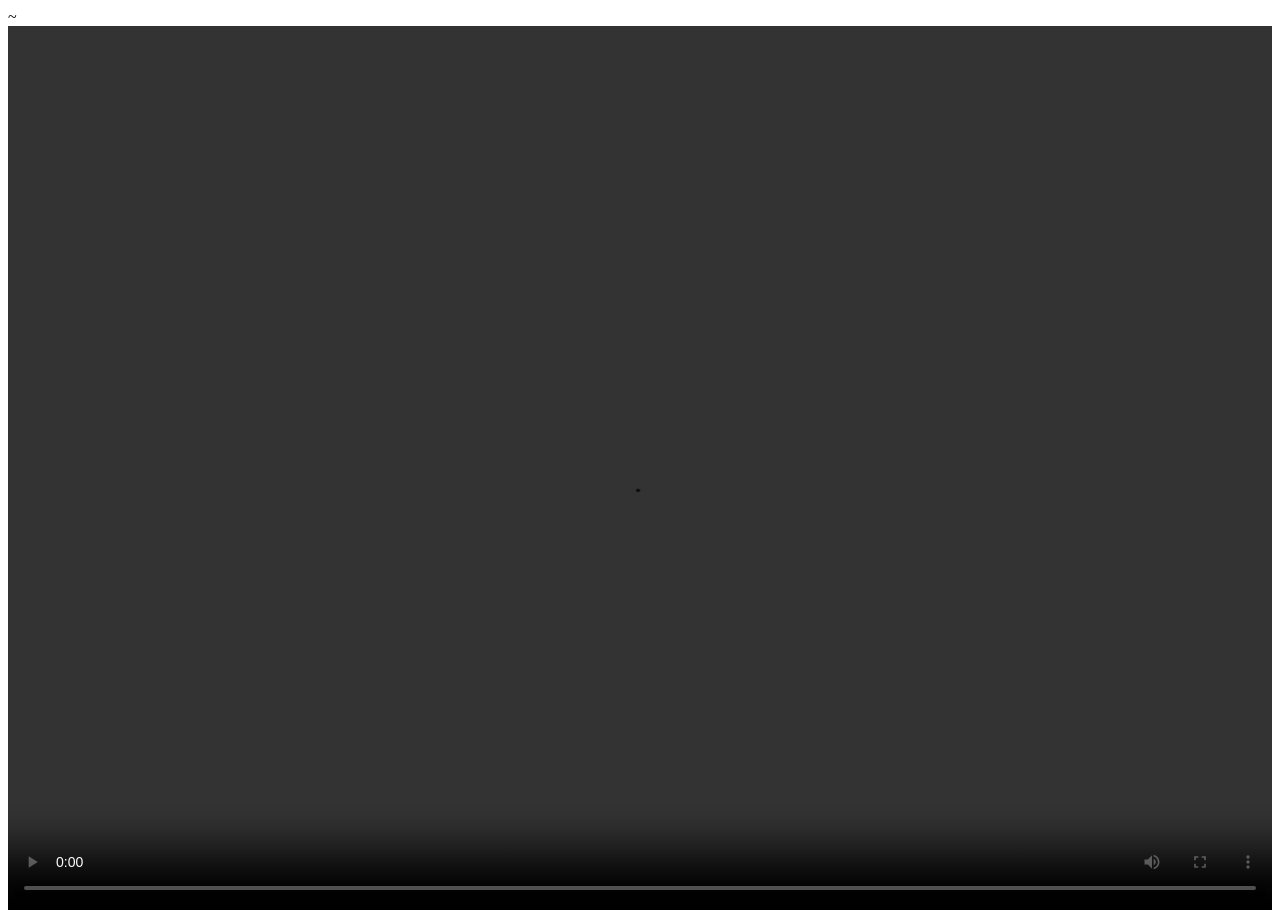
==== segredo.html @ 39e44445 "Add files via upload" ====
~<!DOCTYPE html>
<html lang="pt-br">
<head>
    <meta charset="UTF-8">
    <meta name="viewport" content="width=device-width, initial-scale=1.0">
    <meta content="author" name="Pedro Luis">
    <title>Segredo</title>
</head>
<body>
    <video src="videotop.mp4" style="height: 100%; width: 100%;" controls autoplay></video>
</body>
</html>
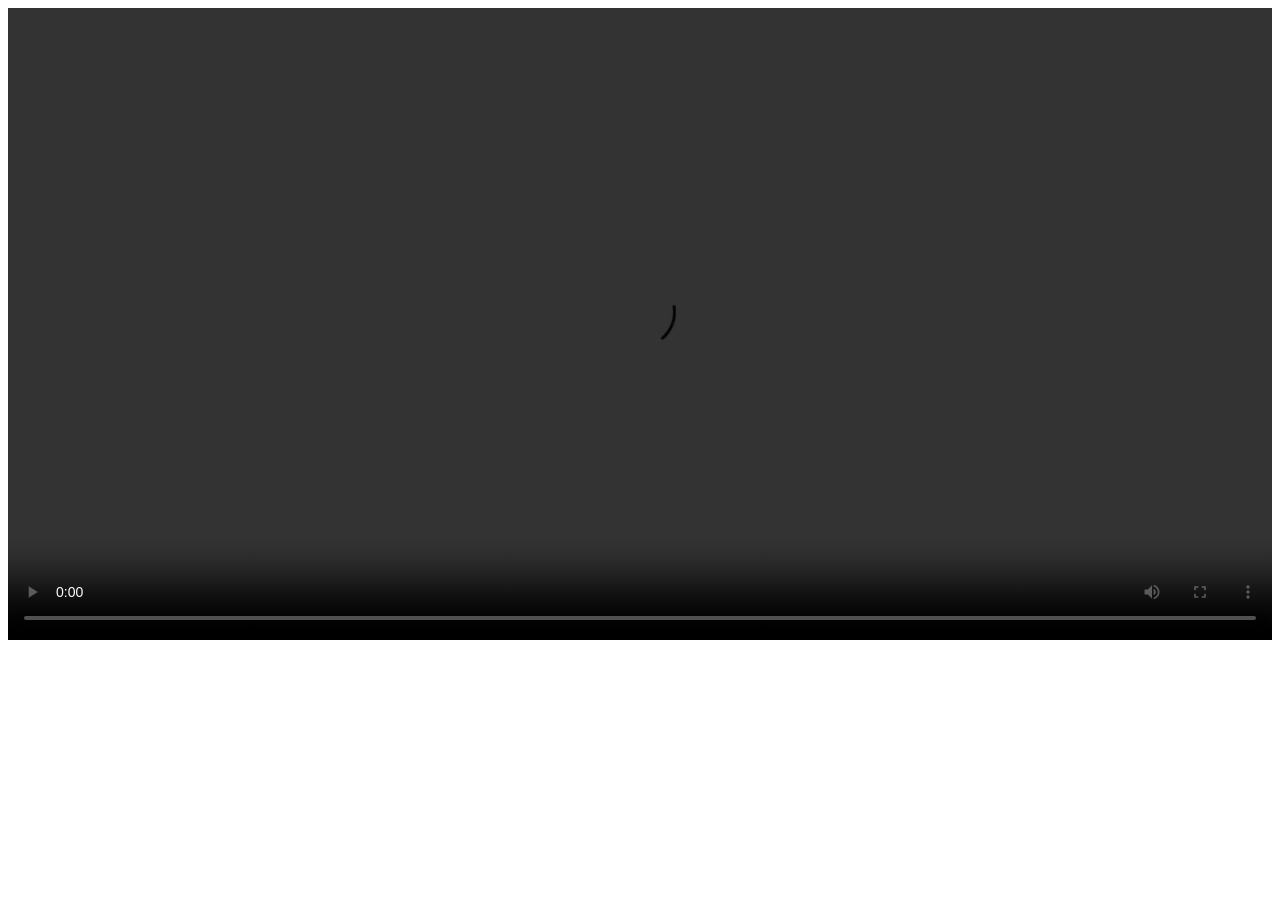
==== commit 672c486f: "Update segredo.html" ====
--- a/segredo.html
+++ b/segredo.html
@@ -1,4 +1,4 @@
-~<!DOCTYPE html>
+<!DOCTYPE html>
 <html lang="pt-br">
 <head>
     <meta charset="UTF-8">
@@ -9,4 +9,4 @@
 <body>
     <video src="videotop.mp4" style="height: 100%; width: 100%;" controls autoplay></video>
 </body>
-</html>+</html>
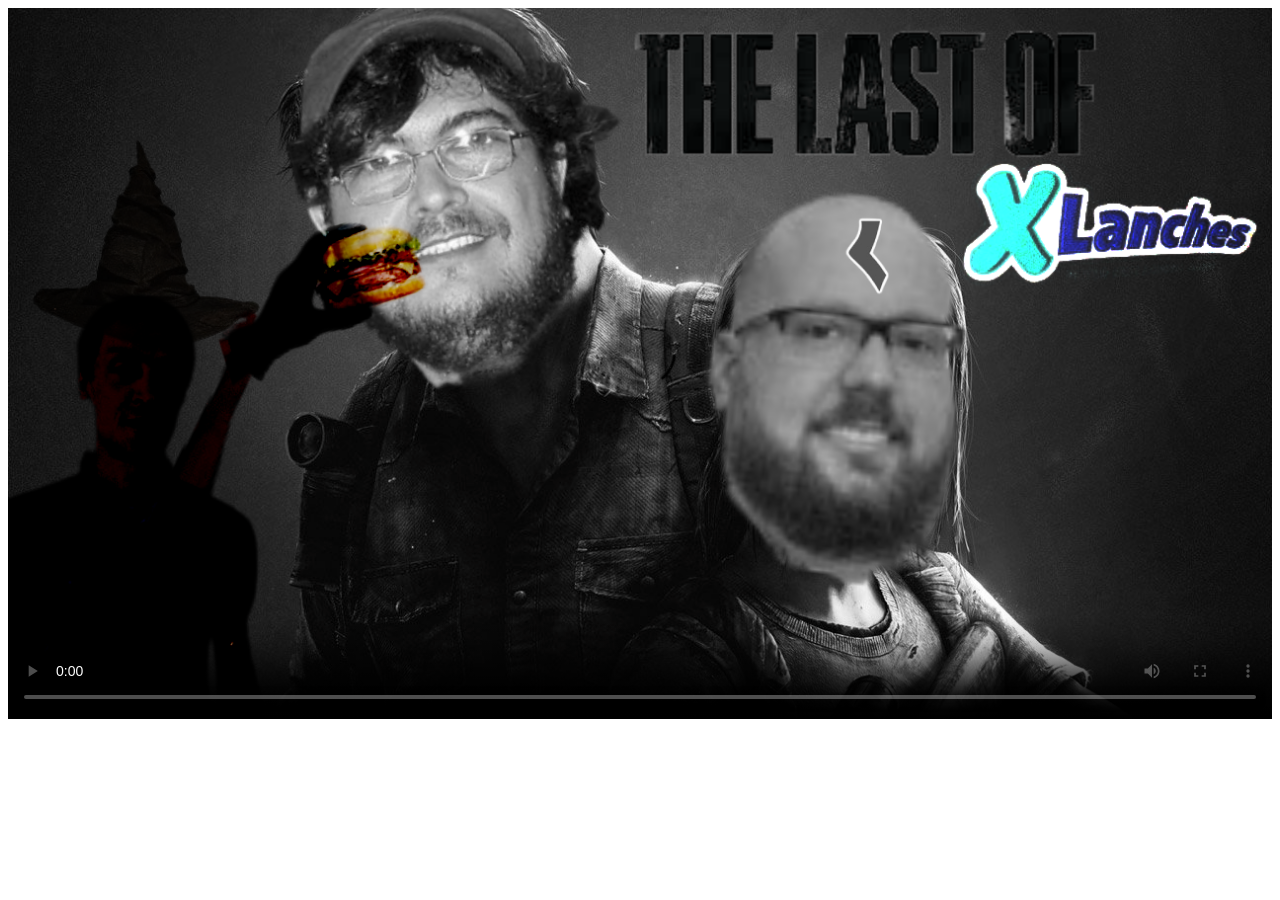
==== commit 59685c9a: "Update segredo.html" ====
--- a/segredo.html
+++ b/segredo.html
@@ -7,6 +7,6 @@
     <title>Segredo</title>
 </head>
 <body>
-    <video src="videotop.mp4" style="height: 100%; width: 100%;" controls autoplay></video>
+    <video src="videotop.mp4" style="height: 100%; width: 100%;" controls poster="fotoinsana.png"></video>
 </body>
 </html>
